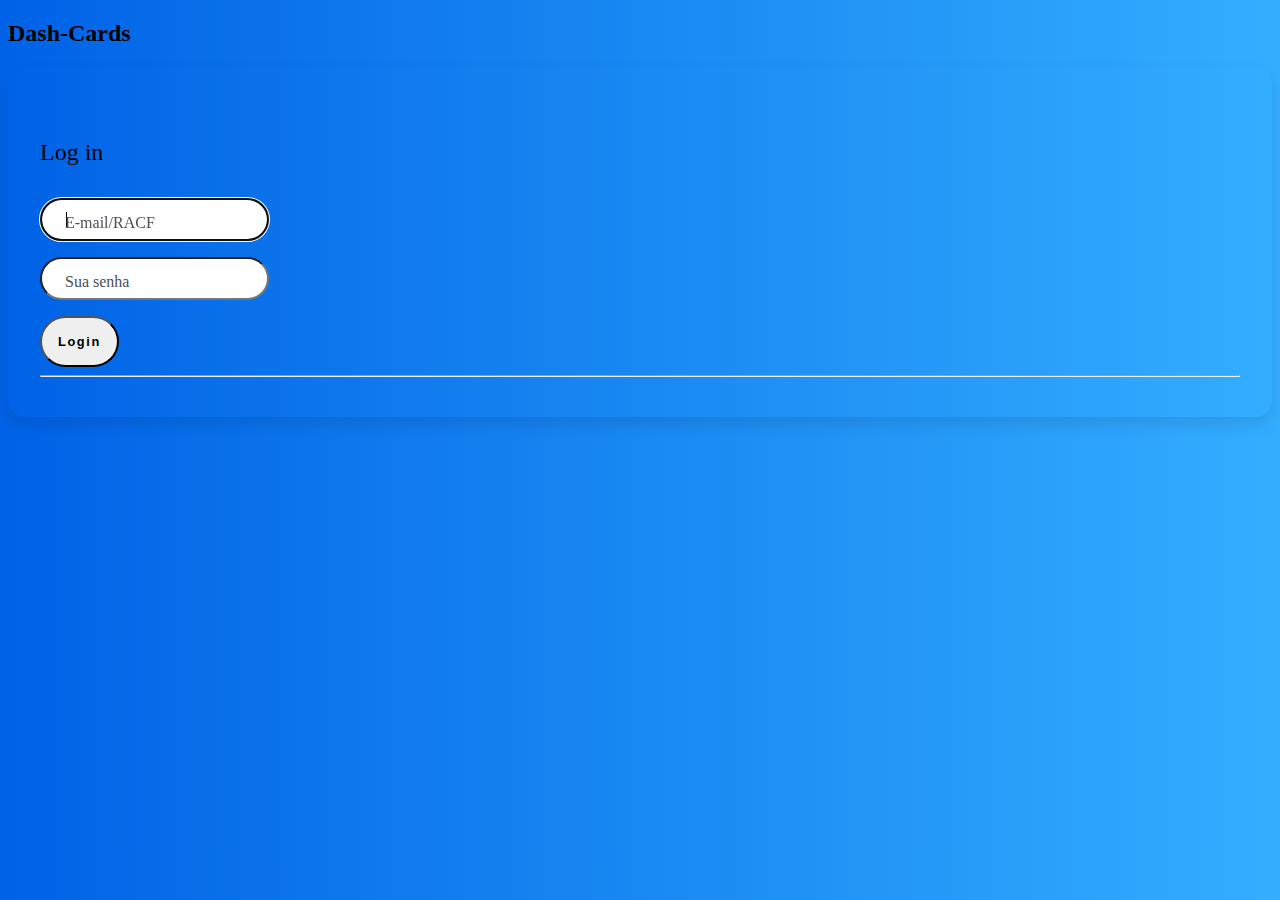
==== projetofinal/agente.html @ 4756522f "inclusao da tela de agente e botão de logoff" ====
<!DOCTYPE html>
<html lang="pt-br">
<head>
    <meta charset="UTF-8">
    <meta name="viewport" content="width=device-width, initial-scale=1.0">
    <title>Usuário Logado</title>
    <link rel="stylesheet" href="https://stackpath.bootstrapcdn.com/bootstrap/4.5.0/css/bootstrap.min.css" integrity="sha384-9aIt2nRpC12Uk9gS9baDl411NQApFmC26EwAOH8WgZl5MYYxFfc+NcPb1dKGj7Sk" crossorigin="anonymous">
    <link rel="stylesheet" href="css/estilo.css">
    <script type="text/javascript" src="js/agente.js"></script>
</head>
<body onload="exibirUsuario()">
    <div class="container">
        <div class="row">
            <div class="col-12">
                <h3 class="text-center">Seja bem vindo</h3>
            </div>
        </div>
        
        <div class="row">
            <div id="fotoUsuario" class="col-9">

            </div>
            <div id="fotoUsuario" class="col-3">
                <button class="btn btn-lg btn-primary btn-block text-uppercase" type="button" onclick="logoff()">Logoff</button>
            </div>
        </div>

        <div class="row">
            <div id="perfil" class="col-12">

            </div>
        </div>
        <br>
        <br>    
        <div class="row">
            <div id="agentes" class="col-12">

            </div>
        </div>
        
    </div>

    <script src="https://code.jquery.com/jquery-3.5.1.slim.min.js" integrity="sha384-DfXdz2htPH0lsSSs5nCTpuj/zy4C+OGpamoFVy38MVBnE+IbbVYUew+OrCXaRkfj" crossorigin="anonymous"></script>
    <script src="https://cdn.jsdelivr.net/npm/popper.js@1.16.0/dist/umd/popper.min.js" integrity="sha384-Q6E9RHvbIyZFJoft+2mJbHaEWldlvI9IOYy5n3zV9zzTtmI3UksdQRVvoxMfooAo" crossorigin="anonymous"></script>
    <script src="https://stackpath.bootstrapcdn.com/bootstrap/4.5.0/js/bootstrap.min.js" integrity="sha384-OgVRvuATP1z7JjHLkuOU7Xw704+h835Lr+6QL9UvYjZE3Ipu6Tp75j7Bh/kR0JKI" crossorigin="anonymous"></script>
</body>
</html>
---- projetofinal/css/estilo.css ----
:root {
    --input-padding-x: 1.5rem;
    --input-padding-y: .75rem;
  }
  
  body {
    background: #007bff;
    background: linear-gradient(to right, #0062E6, #33AEFF);
  }
  
  .card-signin {
    border: 0;
    border-radius: 1rem;
    box-shadow: 0 0.5rem 1rem 0 rgba(0, 0, 0, 0.1);
  }
  
  .card-signin .card-title {
    margin-bottom: 2rem;
    font-weight: 300;
    font-size: 1.5rem;
  }
  
  .card-signin .card-body {
    padding: 2rem;
  }
  
  .form-signin {
    width: 100%;
  }
  
  .form-signin .btn {
    font-size: 80%;
    border-radius: 5rem;
    letter-spacing: .1rem;
    font-weight: bold;
    padding: 1rem;
    transition: all 0.2s;
  }
  
  .form-label-group {
    position: relative;
    margin-bottom: 1rem;
  }
  
  .form-label-group input {
    height: auto;
    border-radius: 2rem;
  }
  
  .form-label-group>input,
  .form-label-group>label {
    padding: var(--input-padding-y) var(--input-padding-x);
  }
  
  .form-label-group>label {
    position: absolute;
    top: 0;
    left: 0;
    display: block;
    width: 100%;
    margin-bottom: 0;
    /* Override default `<label>` margin */
    line-height: 1.5;
    color: #495057;
    border: 1px solid transparent;
    border-radius: .25rem;
    transition: all .1s ease-in-out;
  }
  
  .form-label-group input::-webkit-input-placeholder {
    color: transparent;
  }
  
  .form-label-group input:-ms-input-placeholder {
    color: transparent;
  }
  
  .form-label-group input::-ms-input-placeholder {
    color: transparent;
  }
  
  .form-label-group input::-moz-placeholder {
    color: transparent;
  }
  
  .form-label-group input::placeholder {
    color: transparent;
  }
  
  .form-label-group input:not(:placeholder-shown) {
    padding-top: calc(var(--input-padding-y) + var(--input-padding-y) * (2 / 3));
    padding-bottom: calc(var(--input-padding-y) / 3);
  }
  
  .form-label-group input:not(:placeholder-shown)~label {
    padding-top: calc(var(--input-padding-y) / 3);
    padding-bottom: calc(var(--input-padding-y) / 3);
    font-size: 12px;
    color: #777;
  }
  
  .btn-google {
    color: white;
    background-color: #ea4335;
  }
  
  .btn-facebook {
    color: white;
    background-color: #3b5998;
  }
  
  /* Fallback for Edge
  -------------------------------------------------- */
  
  @supports (-ms-ime-align: auto) {
    .form-label-group>label {
      display: none;
    }
    .form-label-group input::-ms-input-placeholder {
      color: #777;
    }
  }
  
  /* Fallback for IE
  -------------------------------------------------- */
  
  @media all and (-ms-high-contrast: none),
  (-ms-high-contrast: active) {
    .form-label-group>label {
      display: none;
    }
    .form-label-group input:-ms-input-placeholder {
      color: #777;
    }
  }
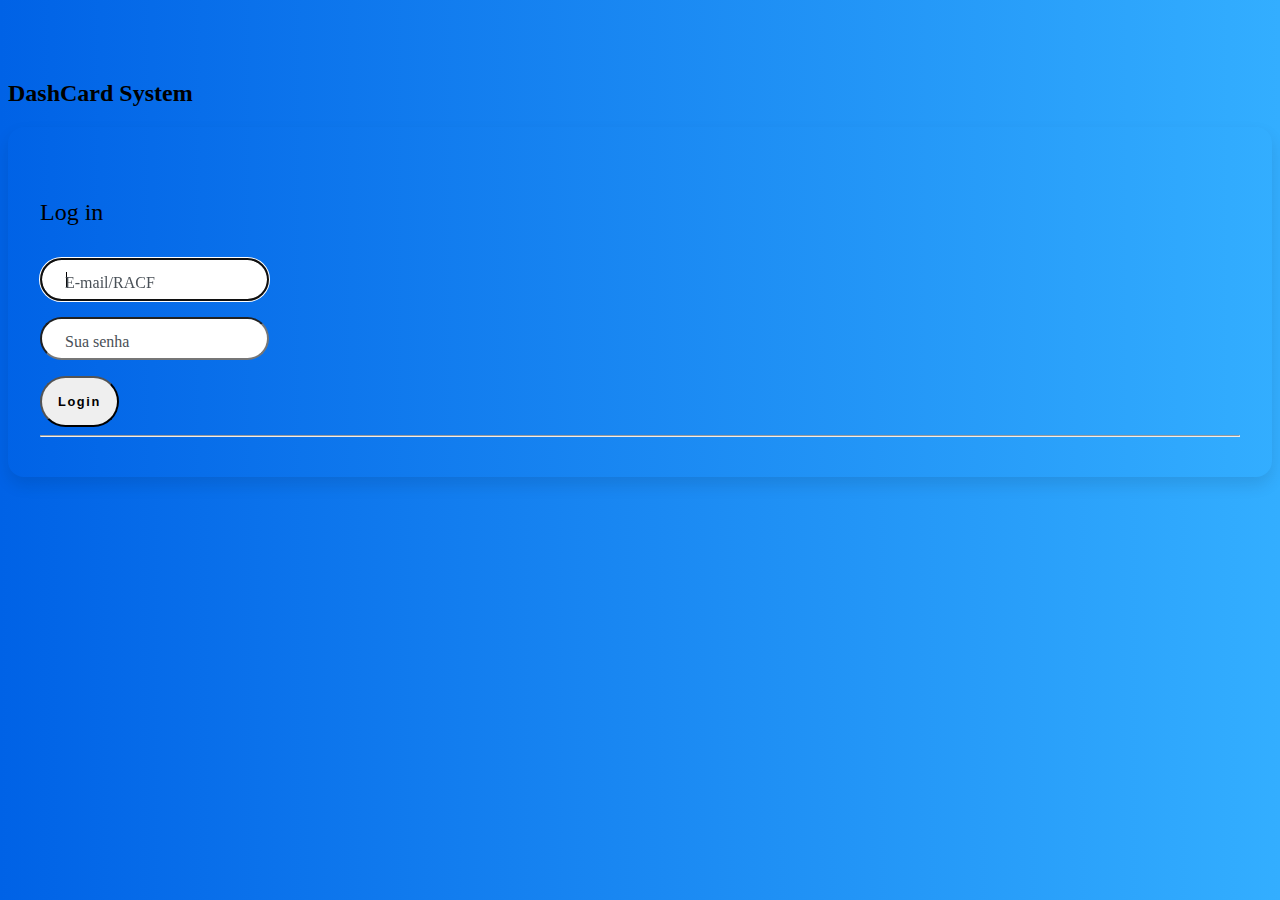
==== commit 995daf21: "alteracao dos cabecalhos" ====
--- a/projetofinal/agente.html
+++ b/projetofinal/agente.html
@@ -3,25 +3,25 @@
 <head>
     <meta charset="UTF-8">
     <meta name="viewport" content="width=device-width, initial-scale=1.0">
-    <title>Usuário Logado</title>
+    <title>DashCard System - Agentes</title>
+    <link rel="stylesheet" href="css/estilo.css">
     <link rel="stylesheet" href="https://stackpath.bootstrapcdn.com/bootstrap/4.5.0/css/bootstrap.min.css" integrity="sha384-9aIt2nRpC12Uk9gS9baDl411NQApFmC26EwAOH8WgZl5MYYxFfc+NcPb1dKGj7Sk" crossorigin="anonymous">
-    <link rel="stylesheet" href="css/estilo.css">
     <script type="text/javascript" src="js/agente.js"></script>
 </head>
-<body onload="exibirUsuario()">
+<body class="fonteIni" onload="carregaAgente()">
     <div class="container">
         <div class="row">
             <div class="col-12">
-                <h3 class="text-center">Seja bem vindo</h3>
+                <h3 class="text-center">DashCard System</h3>
             </div>
         </div>
-        
+       
         <div class="row">
             <div id="fotoUsuario" class="col-9">
 
             </div>
             <div id="fotoUsuario" class="col-3">
-                <button class="btn btn-lg btn-primary btn-block text-uppercase" type="button" onclick="logoff()">Logoff</button>
+                <button class="btn btn btn-light" type="button" onclick="logoff()">Logoff</button>
             </div>
         </div>
 
@@ -33,11 +33,19 @@
         <br>
         <br>    
         <div class="row">
-            <div id="agentes" class="col-12">
-
+            <div class="col-2"></div>
+            <div id="agentes" class="col-8">
             </div>
+            <div class="col-2"></div>
         </div>
-        
+        <br> 
+        <br>       
+        <div class="row">
+            <div class="col-1"></div>
+            <div id="listatop10" class="col-10">
+            </div>
+            <div class="col-1"></div>
+        </div>
     </div>
 
     <script src="https://code.jquery.com/jquery-3.5.1.slim.min.js" integrity="sha384-DfXdz2htPH0lsSSs5nCTpuj/zy4C+OGpamoFVy38MVBnE+IbbVYUew+OrCXaRkfj" crossorigin="anonymous"></script>
--- a/projetofinal/css/estilo.css
+++ b/projetofinal/css/estilo.css
@@ -1,3 +1,13 @@
+.container{
+  width: 100%;
+  margin: 60px 60px 0 0;
+  display: table;
+}
+.fonteIni{
+  font-family: Arial, Helvetica, sans-serif;
+  font-size: 20px;
+  color: white;
+}
 :root {
     --input-padding-x: 1.5rem;
     --input-padding-y: .75rem;
